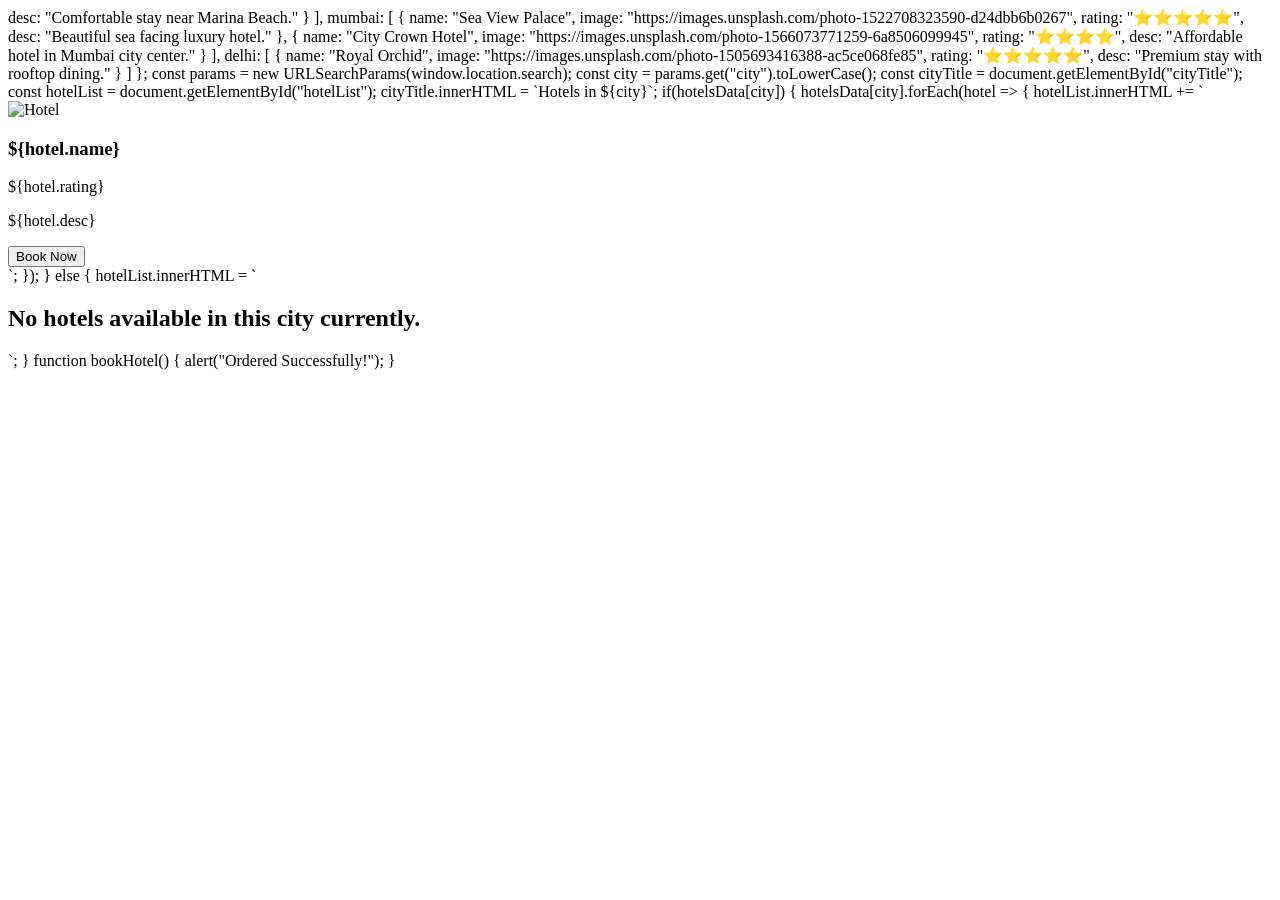
==== wbsite/NEW WBSITE/hotels.html @ 4070bb05 "Create hotels.html" ====
<!DOCTYPE html>
      desc: "Comfortable stay near Marina Beach."
    }
  ],

  mumbai: [
    {
      name: "Sea View Palace",
      image: "https://images.unsplash.com/photo-1522708323590-d24dbb6b0267",
      rating: "⭐⭐⭐⭐⭐",
      desc: "Beautiful sea facing luxury hotel."
    },

    {
      name: "City Crown Hotel",
      image: "https://images.unsplash.com/photo-1566073771259-6a8506099945",
      rating: "⭐⭐⭐⭐",
      desc: "Affordable hotel in Mumbai city center."
    }
  ],

  delhi: [
    {
      name: "Royal Orchid",
      image: "https://images.unsplash.com/photo-1505693416388-ac5ce068fe85",
      rating: "⭐⭐⭐⭐⭐",
      desc: "Premium stay with rooftop dining."
    }
  ]

};

const params = new URLSearchParams(window.location.search);
const city = params.get("city").toLowerCase();

const cityTitle = document.getElementById("cityTitle");
const hotelList = document.getElementById("hotelList");

cityTitle.innerHTML = `Hotels in ${city}`;

if(hotelsData[city]) {

  hotelsData[city].forEach(hotel => {

    hotelList.innerHTML += `
      <div class="hotel-card">
        <img src="${hotel.image}" alt="Hotel">
        <h3>${hotel.name}</h3>
        <p>${hotel.rating}</p>
        <p>${hotel.desc}</p>
        <button onclick="bookHotel()">Book Now</button>
      </div>
    `;

  });

} else {

  hotelList.innerHTML = `
    <h2>No hotels available in this city currently.</h2>
  `;
}

function bookHotel() {
  alert("Ordered Successfully!");
}

</script>

</body>
</html>
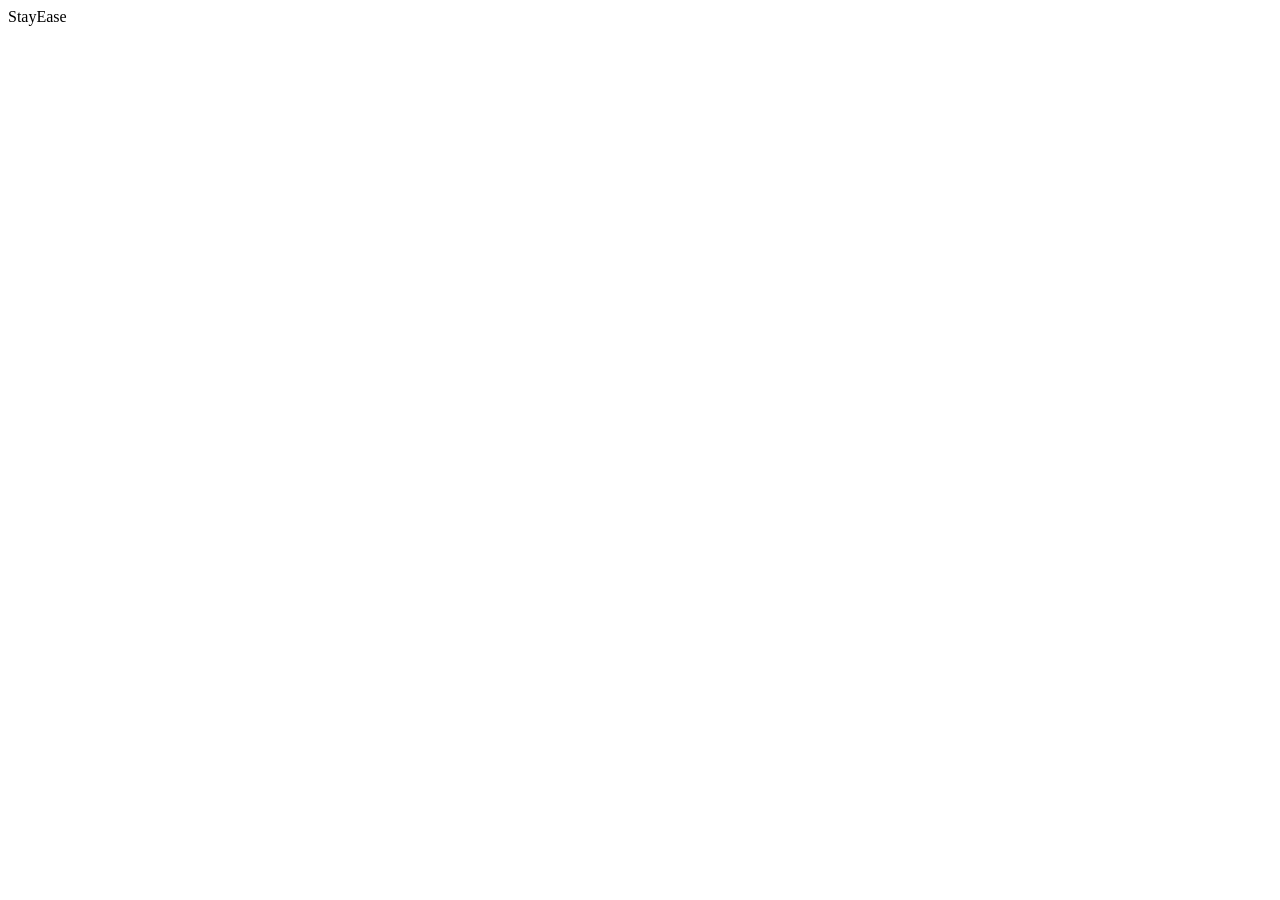
==== commit ac2942c9: "Add hotel information for Chennai Added hotel data for Chennai with details and images." ====
--- a/wbsite/NEW WBSITE/hotels.html
+++ b/wbsite/NEW WBSITE/hotels.html
@@ -1,4 +1,35 @@
 <!DOCTYPE html>
+<html lang="en">
+<head>
+  <meta charset="UTF-8">
+  <meta name="viewport" content="width=device-width, initial-scale=1.0">
+  <title>Hotels</title>
+  <link rel="stylesheet" href="style.css">
+</head>
+<body>
+
+<header>
+  <div class="logo">StayEase</div>
+</header>
+
+<section class="hotel-page">
+  <h1 id="cityTitle"></h1>
+
+  <div class="hotel-container" id="hotelList"></div>
+</section>
+
+<script>
+
+const hotelsData = {
+
+  chennai: [
+    {
+      name: "ITC Grand Chola",
+      image: "https://images.unsplash.com/photo-1542314831-068cd1dbfeeb",
+      rating: "⭐⭐⭐⭐⭐",
+      desc: "Luxury hotel with premium rooms and spa."
+    },
+        
       desc: "Comfortable stay near Marina Beach."
     }
   ],
--- a/wbsite/NEW WBSITE/style.css
+++ b/wbsite/NEW WBSITE/style.css
@@ -0,0 +1,72 @@
+* {
+  transition: 0.3s;
+  padding-bottom: 20px;
+}
+
+.card:hover,
+.hotel-card:hover {
+  transform: translateY(-8px);
+}
+
+.hotel-card img {
+  width: 100%;
+  height: 220px;
+  object-fit: cover;
+}
+
+.card h3,
+.hotel-card h3 {
+  margin: 15px 0;
+}
+
+.hotel-card p {
+  padding: 0 15px;
+  margin-bottom: 10px;
+}
+
+.review-box {
+  background: white;
+  padding: 20px;
+  margin: 20px auto;
+  width: 60%;
+  border-radius: 10px;
+  box-shadow: 0 2px 8px rgba(0,0,0,0.1);
+}
+
+footer {
+  background: #0f172a;
+  color: white;
+  text-align: center;
+  padding: 20px;
+}
+
+@media(max-width: 768px) {
+
+  header {
+    flex-direction: column;
+    gap: 15px;
+  }
+
+  nav ul {
+    flex-direction: column;
+    text-align: center;
+  }
+
+  .hero-content h1 {
+    font-size: 38px;
+  }
+
+  .search-box {
+    flex-direction: column;
+    align-items: center;
+  }
+
+  .search-box input {
+    width: 90%;
+  }
+
+  .review-box {
+    width: 90%;
+  }
+
+}
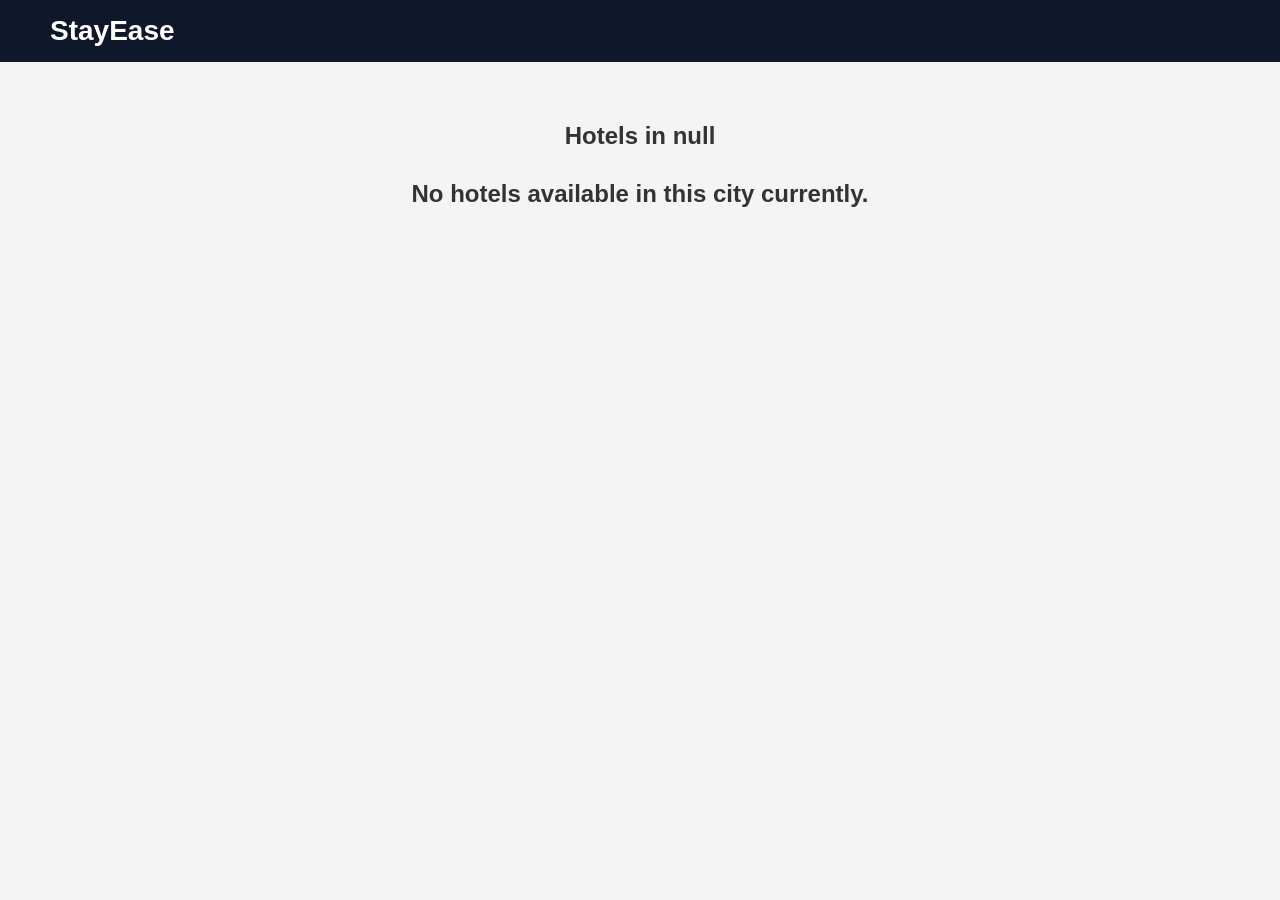
==== commit 74cacdee: "Update hotels.html" ====
--- a/wbsite/NEW WBSITE/hotels.html
+++ b/wbsite/NEW WBSITE/hotels.html
@@ -1,102 +1,188 @@
+<!-- hotels.html -->
+
 <!DOCTYPE html>
 <html lang="en">
+
 <head>
   <meta charset="UTF-8">
   <meta name="viewport" content="width=device-width, initial-scale=1.0">
   <title>Hotels</title>
+
   <link rel="stylesheet" href="style.css">
 </head>
+
 <body>
 
-<header>
-  <div class="logo">StayEase</div>
-</header>
+  <!-- Header -->
+  <header>
 
-<section class="hotel-page">
-  <h1 id="cityTitle"></h1>
+    <div class="logo">StayEase</div>
 
-  <div class="hotel-container" id="hotelList"></div>
-</section>
+  </header>
 
-<script>
+  <!-- Hotel Section -->
+  <section class="hotel-page">
 
-const hotelsData = {
+    <h1 id="cityTitle"></h1>
 
-  chennai: [
-    {
-      name: "ITC Grand Chola",
-      image: "https://images.unsplash.com/photo-1542314831-068cd1dbfeeb",
-      rating: "⭐⭐⭐⭐⭐",
-      desc: "Luxury hotel with premium rooms and spa."
-    },
-        
-      desc: "Comfortable stay near Marina Beach."
+    <div class="hotel-container" id="hotelList"></div>
+
+  </section>
+
+  <script>
+
+    const hotelsData = {
+
+      chennai: [
+
+        {
+          name: "ITC Grand Chola",
+          image:
+            "https://images.unsplash.com/photo-1542314831-068cd1dbfeeb",
+
+          rating: "⭐⭐⭐⭐⭐",
+
+          desc:
+            "Luxury hotel with spa and premium rooms."
+        },
+
+        {
+          name: "Marina Residency",
+
+          image:
+            "https://images.unsplash.com/photo-1551882547-ff40c63fe5fa",
+
+          rating: "⭐⭐⭐⭐",
+
+          desc:
+            "Comfortable stay near Marina Beach."
+        }
+
+      ],
+
+      mumbai: [
+
+        {
+          name: "Sea View Palace",
+
+          image:
+            "https://images.unsplash.com/photo-1522708323590-d24dbb6b0267",
+
+          rating: "⭐⭐⭐⭐⭐",
+
+          desc:
+            "Luxury sea-facing hotel in Mumbai."
+        },
+
+        {
+          name: "City Crown Hotel",
+
+          image:
+            "https://images.unsplash.com/photo-1566073771259-6a8506099945",
+
+          rating: "⭐⭐⭐⭐",
+
+          desc:
+            "Affordable stay in city center."
+        }
+
+      ],
+
+      delhi: [
+
+        {
+          name: "Royal Orchid",
+
+          image:
+            "https://images.unsplash.com/photo-1505693416388-ac5ce068fe85",
+
+          rating: "⭐⭐⭐⭐⭐",
+
+          desc:
+            "Premium hotel with rooftop dining."
+        }
+
+      ]
+
+    };
+
+    // Get city from URL
+    const params =
+      new URLSearchParams(window.location.search);
+
+    const city =
+      params.get("city");
+
+    // Normalize city
+    let normalizedCity = "";
+
+    if(city) {
+
+      normalizedCity =
+        city.trim().toLowerCase();
+
     }
-  ],
 
-  mumbai: [
-    {
-      name: "Sea View Palace",
-      image: "https://images.unsplash.com/photo-1522708323590-d24dbb6b0267",
-      rating: "⭐⭐⭐⭐⭐",
-      desc: "Beautiful sea facing luxury hotel."
-    },
+    // Get elements
+    const cityTitle =
+      document.getElementById("cityTitle");
 
-    {
-      name: "City Crown Hotel",
-      image: "https://images.unsplash.com/photo-1566073771259-6a8506099945",
-      rating: "⭐⭐⭐⭐",
-      desc: "Affordable hotel in Mumbai city center."
+    const hotelList =
+      document.getElementById("hotelList");
+
+    // Display heading
+    cityTitle.innerHTML =
+      `Hotels in ${city}`;
+
+    // Display hotels
+    if(hotelsData[normalizedCity]) {
+
+      hotelsData[normalizedCity].forEach(hotel => {
+
+        hotelList.innerHTML += `
+
+          <div class="hotel-card">
+
+            <img src="${hotel.image}" alt="Hotel">
+
+            <h3>${hotel.name}</h3>
+
+            <p>${hotel.rating}</p>
+
+            <p>${hotel.desc}</p>
+
+            <button onclick="bookHotel()">
+              Book Now
+            </button>
+
+          </div>
+
+        `;
+
+      });
+
     }
-  ],
 
-  delhi: [
-    {
-      name: "Royal Orchid",
-      image: "https://images.unsplash.com/photo-1505693416388-ac5ce068fe85",
-      rating: "⭐⭐⭐⭐⭐",
-      desc: "Premium stay with rooftop dining."
+    else {
+
+      hotelList.innerHTML = `
+
+        <h2>
+          No hotels available in this city currently.
+        </h2>
+
+      `;
+
     }
-  ]
 
-};
+    // Booking popup
+    function bookHotel() {
 
-const params = new URLSearchParams(window.location.search);
-const city = params.get("city").toLowerCase();
+      alert("Ordered Successfully!");
 
-const cityTitle = document.getElementById("cityTitle");
-const hotelList = document.getElementById("hotelList");
+    }
 
-cityTitle.innerHTML = `Hotels in ${city}`;
-
-if(hotelsData[city]) {
-
-  hotelsData[city].forEach(hotel => {
-
-    hotelList.innerHTML += `
-      <div class="hotel-card">
-        <img src="${hotel.image}" alt="Hotel">
-        <h3>${hotel.name}</h3>
-        <p>${hotel.rating}</p>
-        <p>${hotel.desc}</p>
-        <button onclick="bookHotel()">Book Now</button>
-      </div>
-    `;
-
-  });
-
-} else {
-
-  hotelList.innerHTML = `
-    <h2>No hotels available in this city currently.</h2>
-  `;
-}
-
-function bookHotel() {
-  alert("Ordered Successfully!");
-}
-
-</script>
+  </script>
 
 </body>
 </html>
--- a/wbsite/NEW WBSITE/style.css
+++ b/wbsite/NEW WBSITE/style.css
@@ -1,4 +1,127 @@
 * {
+  margin: 0;
+  padding: 0;
+  box-sizing: border-box;
+  font-family: Arial, sans-serif;
+}
+
+body {
+  background: #f4f4f4;
+  color: #333;
+}
+
+header {
+  background: #0f172a;
+  color: white;
+  display: flex;
+  justify-content: space-between;
+  align-items: center;
+  padding: 15px 50px;
+  position: sticky;
+  top: 0;
+}
+.logo {
+  font-size: 28px;
+  font-weight: bold;
+}
+
+nav ul {
+  display: flex;
+  list-style: none;
+  gap: 20px;
+}
+
+nav ul li a {
+  color: white;
+  text-decoration: none;
+  transition: 0.3s;
+}
+
+nav ul li a:hover {
+  color: #38bdf8;
+}
+
+.hero {
+  height: 90vh;
+    background: linear-gradient(rgba(0,0,0,0.5), rgba(0,0,0,0.5)),
+  url('https://images.unsplash.com/photo-1506744038136-46273834b3fb');
+  background-size: cover;
+  background-position: center;
+  display: flex;
+  justify-content: center;
+  align-items: center;
+  text-align: center;
+  color: white;
+}
+
+.hero-content h1 {
+  font-size: 55px;
+    margin-bottom: 20px;
+}
+
+.hero-content p {
+  font-size: 20px;
+  margin-bottom: 25px;
+}
+
+.search-box {
+  display: flex;
+  justify-content: center;
+  gap: 10px;
+}
+
+.search-box input {
+  padding: 12px;
+  width: 300px;
+  border: none;
+  border-radius: 5px;
+}
+
+.search-box button,
+.hotel-card button {
+  padding: 12px 20px;
+  border: none;
+  background: #0284c7;
+  color: white;
+  border-radius: 5px;
+  cursor: pointer;
+  transition: 0.3s;
+}
+
+.search-box button:hover,
+.hotel-card button:hover {
+  background: #0369a1;
+}
+.about,
+.services,
+.explore,
+.reviews,
+.hotel-page {
+  padding: 60px 50px;
+  text-align: center;
+}
+
+.about p {
+  margin-top: 15px;
+  line-height: 1.8;
+}
+
+.service-container,
+.hotel-container {
+  display: flex;
+  flex-wrap: wrap;
+  justify-content: center;
+  gap: 25px;
+  margin-top: 30px;
+  }
+
+.card,
+.hotel-card {
+  background: white;
+  width: 300px;
+  border-radius: 10px;
+  overflow: hidden;
+  box-shadow: 0 4px 10px rgba(0,0,0,0.1);
   transition: 0.3s;
   padding-bottom: 20px;
 }
@@ -12,7 +135,7 @@
   width: 100%;
   height: 220px;
   object-fit: cover;
-}
+  }
 
 .card h3,
 .hotel-card h3 {
@@ -35,7 +158,7 @@
 
 footer {
   background: #0f172a;
-  color: white;
+   color: white;
   text-align: center;
   padding: 20px;
 }
@@ -55,8 +178,7 @@
   .hero-content h1 {
     font-size: 38px;
   }
-
-  .search-box {
+ .search-box {
     flex-direction: column;
     align-items: center;
   }
